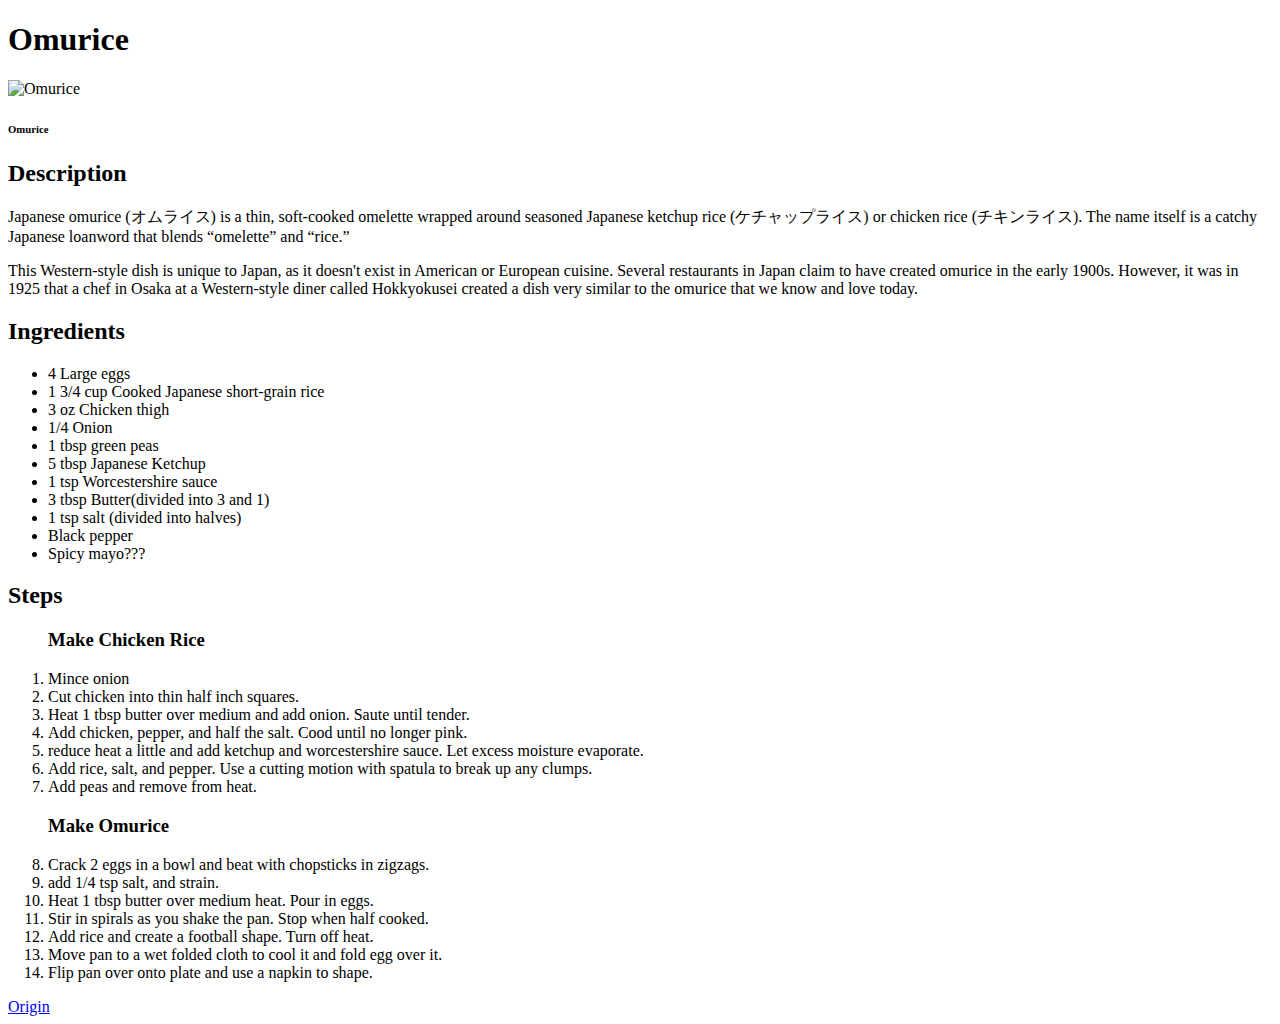
==== recipes/omurice.html @ 866da723 "Create recipe homepage and first 3 recipe pages" ====
<!DOCTYPE html>
<html lang="en">
<head>
    <meta charset="UTF-8">
    <meta name="viewport" content="width=device-width, initial-scale=1.0">
    <title>Omurice</title>
</head>
<body>
    <h1>Omurice</h1>
    <img src="https://www.justonecookbook.com/wp-content/uploads/2024/05/Omurice-8905-II.jpg" 
    alt="Omurice" height="150">
    <h6>Omurice</h6>
   
    <h2>Description</h2>
    <p>Japanese omurice (オムライス) is a thin, soft-cooked omelette wrapped around seasoned Japanese ketchup rice (ケチャップライス) or chicken rice (チキンライス). 
        The name itself is a catchy Japanese loanword that blends “omelette” and “rice.”</p>
    <p>This Western-style dish is unique to Japan, as it doesn't exist in American or European cuisine. Several restaurants in Japan claim to have created omurice 
        in the early 1900s. However, it was in 1925 that a chef in Osaka at a Western-style diner called Hokkyokusei created a dish very similar to the omurice that 
        we know and love today.</p>
   
   
    <h2>Ingredients</h2>
    <ul>
        <li>4 Large eggs</li>
        <li>1 3/4 cup Cooked Japanese short-grain rice</li>
        <li>3 oz Chicken thigh</li>
        <li>1/4 Onion</li>
        <li>1 tbsp green peas</li>
        <li>5 tbsp Japanese Ketchup</li>
        <li>1 tsp Worcestershire sauce</li>
        <li>3 tbsp Butter(divided into 3 and 1)</li>
        <li>1 tsp salt (divided into halves)</li>
        <li>Black pepper</li>
        <li>Spicy mayo???</li>
    </ul>

    <h2>Steps</h2>
    <ol>
        <h3>Make Chicken Rice</h3>
        <li>Mince onion</li>
        <li>Cut chicken into thin half inch squares.</li>
        <li>Heat 1 tbsp butter over medium and add onion. Saute until tender.</li>
        <li>Add chicken, pepper, and half the salt. Cood until no longer pink.</li>
        <li>reduce heat a little and add ketchup and worcestershire sauce. Let excess moisture evaporate.</li>
        <li>Add rice, salt, and pepper. Use a cutting motion with spatula to break up any clumps.</li>
        <li>Add peas and remove from heat.</li>
        <h3>Make Omurice</h3>
        <li>Crack 2 eggs in a bowl and beat with chopsticks in zigzags.</li>
        <li>add 1/4 tsp salt, and strain.</li>
        <li>Heat 1 tbsp butter over medium heat. Pour in eggs.</li>
        <li>Stir in spirals as you shake the pan. Stop when half cooked.</li>
        <li>Add rice and create a football shape. Turn off heat.</li>
        <li>Move pan to a wet folded cloth to cool it and fold egg over it.</li>
        <li>Flip pan over onto plate and use a napkin to shape.</li>
    </ol>
    <a href="https://www.justonecookbook.com/omurice-japanese-omelette-rice/" target="_blank" rel="nonoperator noreferrer">Origin</a>
    
</body>
</html>
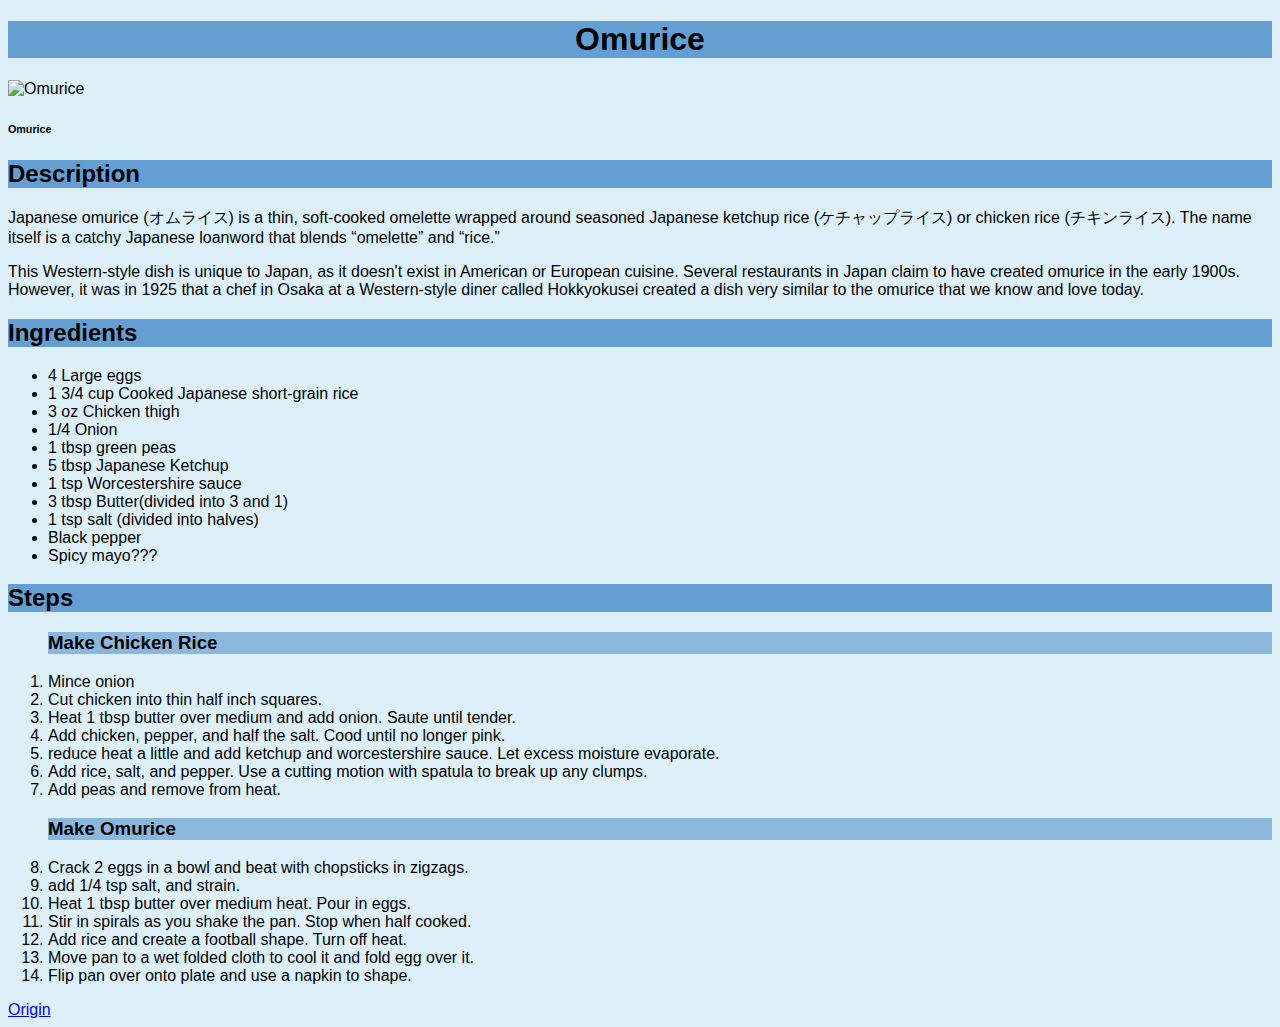
==== commit 75459be6: "Add css styles to all pages" ====
--- a/recipes/omurice.html
+++ b/recipes/omurice.html
@@ -3,12 +3,13 @@
 <head>
     <meta charset="UTF-8">
     <meta name="viewport" content="width=device-width, initial-scale=1.0">
+    <link rel="stylesheet" href="../style.css">
     <title>Omurice</title>
 </head>
 <body>
     <h1>Omurice</h1>
     <img src="https://www.justonecookbook.com/wp-content/uploads/2024/05/Omurice-8905-II.jpg" 
-    alt="Omurice" height="150">
+    alt="Omurice">
     <h6>Omurice</h6>
    
     <h2>Description</h2>
--- a/style.css
+++ b/style.css
@@ -0,0 +1,23 @@
+*{
+    background-color: rgb(221, 240, 250);
+    font-family: Arial, Helvetica, sans-serif;
+}
+h1, h2 {
+    background-color: rgb(100, 159, 211);
+}
+
+h1{
+    text-align: center;
+}
+h3{
+    background-color: rgb(140, 183, 221);
+}
+
+ul.home{
+    font-size: 25px;
+}
+
+img{
+    height: 300px;
+}
+
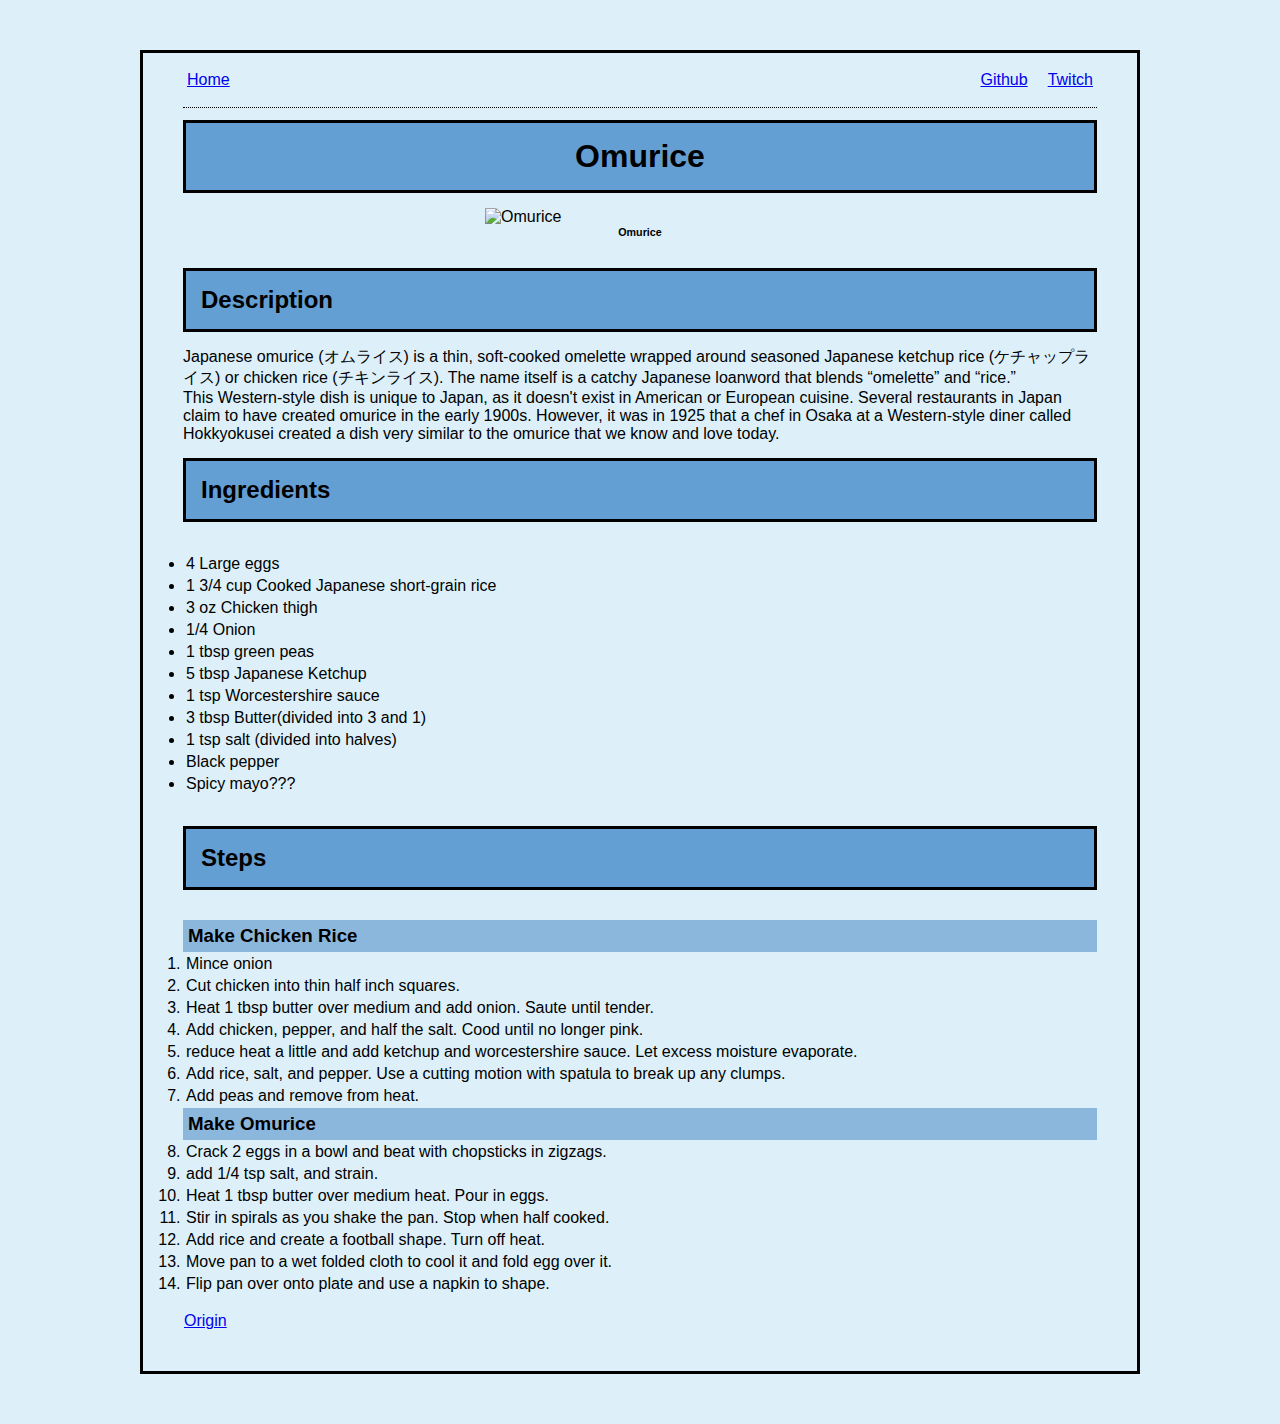
==== commit 3b004c84: "Add nav and other flexbox attributes" ====
--- a/recipes/omurice.html
+++ b/recipes/omurice.html
@@ -6,6 +6,25 @@
     <link rel="stylesheet" href="../style.css">
     <title>Omurice</title>
 </head>
+<nav>
+    <ul>
+      <li class="logo">
+        <a href="https://whizthewhizard.github.io/odin-recipes">
+          Home
+        </a>
+      </li>
+      <li>
+        <a href="https://github.com/whizthewhizard" target="_blank" rel="nonoperator noreferrer">
+          Github
+        </a>
+      </li>
+      <li>
+        <a href="https://www.twitch.tv/whizthewhizard" target="_blank" rel="nonoperator noreferrer">
+          Twitch
+        </a>
+      </li>
+    </ul>
+  </nav>
 <body>
     <h1>Omurice</h1>
     <img src="https://www.justonecookbook.com/wp-content/uploads/2024/05/Omurice-8905-II.jpg" 
@@ -13,12 +32,13 @@
     <h6>Omurice</h6>
    
     <h2>Description</h2>
-    <p>Japanese omurice (オムライス) is a thin, soft-cooked omelette wrapped around seasoned Japanese ketchup rice (ケチャップライス) or chicken rice (チキンライス). 
-        The name itself is a catchy Japanese loanword that blends “omelette” and “rice.”</p>
-    <p>This Western-style dish is unique to Japan, as it doesn't exist in American or European cuisine. Several restaurants in Japan claim to have created omurice 
-        in the early 1900s. However, it was in 1925 that a chef in Osaka at a Western-style diner called Hokkyokusei created a dish very similar to the omurice that 
-        we know and love today.</p>
-   
+    <div>
+        <p>Japanese omurice (オムライス) is a thin, soft-cooked omelette wrapped around seasoned Japanese ketchup rice (ケチャップライス) or chicken rice (チキンライス). 
+            The name itself is a catchy Japanese loanword that blends “omelette” and “rice.”</p>
+        <p>This Western-style dish is unique to Japan, as it doesn't exist in American or European cuisine. Several restaurants in Japan claim to have created omurice 
+            in the early 1900s. However, it was in 1925 that a chef in Osaka at a Western-style diner called Hokkyokusei created a dish very similar to the omurice that 
+            we know and love today.</p>
+    </div>
    
     <h2>Ingredients</h2>
     <ul>
--- a/style.css
+++ b/style.css
@@ -1,23 +1,103 @@
 *{
     background-color: rgb(221, 240, 250);
     font-family: Arial, Helvetica, sans-serif;
+    margin: 0;
+    padding: 0;
+    box-sizing: border-box;
 }
-h1, h2 {
+html{
+    padding-left: 20px;
+    padding-right: 20px;
+    display: flex;
+    flex: 1 1 auto;
+    justify-content: center;
+}
+
+body{
+    display: flex;
+    flex-direction: column;
+    flex: 0 1 auto;
+    
+}
+h1, h2, body{
+    border: 3px solid;
+    padding: 15px;
+    margin-bottom: 15px;
+}
+h1, h2{
     background-color: rgb(100, 159, 211);
 }
-
 h1{
     text-align: center;
 }
+h2{
+    margin-top: 15px;
+}
 h3{
     background-color: rgb(140, 183, 221);
+    padding: 5px;
 }
-
-ul.home{
-    font-size: 25px;
+h6{
+    margin-bottom: 15px;
+    text-align: center;
 }
-
+div.home{
+    font-size: 20px;
+    display: flex;
+    flex-direction: column;
+    margin: auto;
+    width: 500px;
+}
+ul.home li{
+    padding-right: 24px;
+}
 img{
-    height: 300px;
+    display: block;
+    height: auto;
+    width: 310px;
+    margin: 0  auto;
 }
-
+li{
+    padding: 1px;
+    margin: 2px;
+}
+a{
+    background-color: transparent;
+    padding: 1px;
+}
+body{
+    margin: 50px;
+    margin-left: auto;
+    margin-right: auto;
+    padding: 40px;
+    width: 1000px;
+    padding-top: 0px;
+}
+.origin-link{
+    padding-top: 15px;
+}
+ol, ul{
+    margin-top: 15px;
+    margin-bottom: 15px;
+}
+button{
+    padding: 10px;
+    font-size: 20px;
+    margin-top: 15px;
+}
+nav ul{
+    list-style-type: none;
+    align-items: baseline;
+    display: flex;
+    gap: 12px;
+}
+nav{
+    border-bottom: 1px dotted;
+    margin-bottom: 12px;
+}
+header{
+    margin-bottom: 12px;
+}
+li.logo {
+    margin-right: auto;
+  }